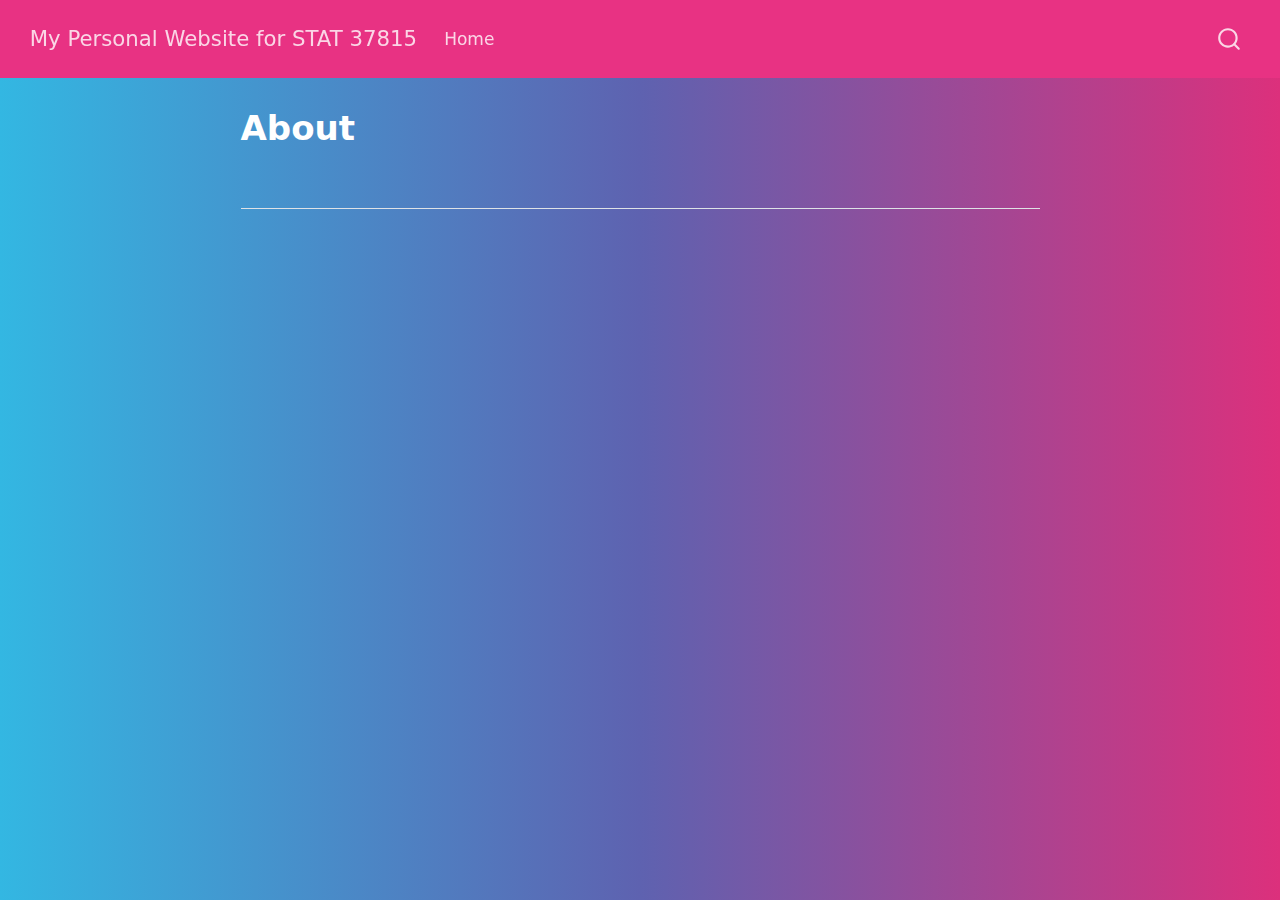
==== docs/About.html @ aac4f0df "Initial working web site" ====
<!DOCTYPE html>
<html xmlns="http://www.w3.org/1999/xhtml" lang="en" xml:lang="en"><head>

<meta charset="utf-8">
<meta name="generator" content="quarto-1.5.57">

<meta name="viewport" content="width=device-width, initial-scale=1.0, user-scalable=yes">


<title>About – My Personal Website for STAT 37815</title>
<style>
code{white-space: pre-wrap;}
span.smallcaps{font-variant: small-caps;}
div.columns{display: flex; gap: min(4vw, 1.5em);}
div.column{flex: auto; overflow-x: auto;}
div.hanging-indent{margin-left: 1.5em; text-indent: -1.5em;}
ul.task-list{list-style: none;}
ul.task-list li input[type="checkbox"] {
  width: 0.8em;
  margin: 0 0.8em 0.2em -1em; /* quarto-specific, see https://github.com/quarto-dev/quarto-cli/issues/4556 */ 
  vertical-align: middle;
}
</style>


<script src="site_libs/quarto-nav/quarto-nav.js"></script>
<script src="site_libs/quarto-nav/headroom.min.js"></script>
<script src="site_libs/clipboard/clipboard.min.js"></script>
<script src="site_libs/quarto-search/autocomplete.umd.js"></script>
<script src="site_libs/quarto-search/fuse.min.js"></script>
<script src="site_libs/quarto-search/quarto-search.js"></script>
<meta name="quarto:offset" content="./">
<script src="site_libs/quarto-html/quarto.js"></script>
<script src="site_libs/quarto-html/popper.min.js"></script>
<script src="site_libs/quarto-html/tippy.umd.min.js"></script>
<script src="site_libs/quarto-html/anchor.min.js"></script>
<link href="site_libs/quarto-html/tippy.css" rel="stylesheet">
<link href="site_libs/quarto-html/quarto-syntax-highlighting.css" rel="stylesheet" id="quarto-text-highlighting-styles">
<script src="site_libs/bootstrap/bootstrap.min.js"></script>
<link href="site_libs/bootstrap/bootstrap-icons.css" rel="stylesheet">
<link href="site_libs/bootstrap/bootstrap.min.css" rel="stylesheet" id="quarto-bootstrap" data-mode="light">
<script id="quarto-search-options" type="application/json">{
  "location": "navbar",
  "copy-button": false,
  "collapse-after": 3,
  "panel-placement": "end",
  "type": "overlay",
  "limit": 50,
  "keyboard-shortcut": [
    "f",
    "/",
    "s"
  ],
  "show-item-context": false,
  "language": {
    "search-no-results-text": "No results",
    "search-matching-documents-text": "matching documents",
    "search-copy-link-title": "Copy link to search",
    "search-hide-matches-text": "Hide additional matches",
    "search-more-match-text": "more match in this document",
    "search-more-matches-text": "more matches in this document",
    "search-clear-button-title": "Clear",
    "search-text-placeholder": "",
    "search-detached-cancel-button-title": "Cancel",
    "search-submit-button-title": "Submit",
    "search-label": "Search"
  }
}</script>


</head>

<body class="nav-fixed fullcontent">

<div id="quarto-search-results"></div>
  <header id="quarto-header" class="headroom fixed-top">
    <nav class="navbar navbar-expand-lg " data-bs-theme="dark">
      <div class="navbar-container container-fluid">
      <div class="navbar-brand-container mx-auto">
    <a class="navbar-brand" href="./index.html">
    <span class="navbar-title">My Personal Website for STAT 37815</span>
    </a>
  </div>
            <div id="quarto-search" class="" title="Search"></div>
          <button class="navbar-toggler" type="button" data-bs-toggle="collapse" data-bs-target="#navbarCollapse" aria-controls="navbarCollapse" role="menu" aria-expanded="false" aria-label="Toggle navigation" onclick="if (window.quartoToggleHeadroom) { window.quartoToggleHeadroom(); }">
  <span class="navbar-toggler-icon"></span>
</button>
          <div class="collapse navbar-collapse" id="navbarCollapse">
            <ul class="navbar-nav navbar-nav-scroll me-auto">
  <li class="nav-item">
    <a class="nav-link" href="./index.html"> 
<span class="menu-text">Home</span></a>
  </li>  
  <li class="nav-item compact">
    <a class="nav-link" href="./about.qmd"> 
<span class="menu-text"></span></a>
  </li>  
</ul>
          </div> <!-- /navcollapse -->
            <div class="quarto-navbar-tools">
</div>
      </div> <!-- /container-fluid -->
    </nav>
</header>
<!-- content -->
<div id="quarto-content" class="quarto-container page-columns page-rows-contents page-layout-article page-navbar">
<!-- sidebar -->
<!-- margin-sidebar -->
    
<!-- main -->
<main class="content" id="quarto-document-content">

<header id="title-block-header" class="quarto-title-block default">
<div class="quarto-title">
<h1 class="title">About</h1>
</div>



<div class="quarto-title-meta">

    
  
    
  </div>
  


</header>


<section id="section" class="level2">
<h2 class="anchored" data-anchor-id="section"></h2>


</section>

</main> <!-- /main -->
<script id="quarto-html-after-body" type="application/javascript">
window.document.addEventListener("DOMContentLoaded", function (event) {
  const toggleBodyColorMode = (bsSheetEl) => {
    const mode = bsSheetEl.getAttribute("data-mode");
    const bodyEl = window.document.querySelector("body");
    if (mode === "dark") {
      bodyEl.classList.add("quarto-dark");
      bodyEl.classList.remove("quarto-light");
    } else {
      bodyEl.classList.add("quarto-light");
      bodyEl.classList.remove("quarto-dark");
    }
  }
  const toggleBodyColorPrimary = () => {
    const bsSheetEl = window.document.querySelector("link#quarto-bootstrap");
    if (bsSheetEl) {
      toggleBodyColorMode(bsSheetEl);
    }
  }
  toggleBodyColorPrimary();  
  const icon = "";
  const anchorJS = new window.AnchorJS();
  anchorJS.options = {
    placement: 'right',
    icon: icon
  };
  anchorJS.add('.anchored');
  const isCodeAnnotation = (el) => {
    for (const clz of el.classList) {
      if (clz.startsWith('code-annotation-')) {                     
        return true;
      }
    }
    return false;
  }
  const onCopySuccess = function(e) {
    // button target
    const button = e.trigger;
    // don't keep focus
    button.blur();
    // flash "checked"
    button.classList.add('code-copy-button-checked');
    var currentTitle = button.getAttribute("title");
    button.setAttribute("title", "Copied!");
    let tooltip;
    if (window.bootstrap) {
      button.setAttribute("data-bs-toggle", "tooltip");
      button.setAttribute("data-bs-placement", "left");
      button.setAttribute("data-bs-title", "Copied!");
      tooltip = new bootstrap.Tooltip(button, 
        { trigger: "manual", 
          customClass: "code-copy-button-tooltip",
          offset: [0, -8]});
      tooltip.show();    
    }
    setTimeout(function() {
      if (tooltip) {
        tooltip.hide();
        button.removeAttribute("data-bs-title");
        button.removeAttribute("data-bs-toggle");
        button.removeAttribute("data-bs-placement");
      }
      button.setAttribute("title", currentTitle);
      button.classList.remove('code-copy-button-checked');
    }, 1000);
    // clear code selection
    e.clearSelection();
  }
  const getTextToCopy = function(trigger) {
      const codeEl = trigger.previousElementSibling.cloneNode(true);
      for (const childEl of codeEl.children) {
        if (isCodeAnnotation(childEl)) {
          childEl.remove();
        }
      }
      return codeEl.innerText;
  }
  const clipboard = new window.ClipboardJS('.code-copy-button:not([data-in-quarto-modal])', {
    text: getTextToCopy
  });
  clipboard.on('success', onCopySuccess);
  if (window.document.getElementById('quarto-embedded-source-code-modal')) {
    // For code content inside modals, clipBoardJS needs to be initialized with a container option
    // TODO: Check when it could be a function (https://github.com/zenorocha/clipboard.js/issues/860)
    const clipboardModal = new window.ClipboardJS('.code-copy-button[data-in-quarto-modal]', {
      text: getTextToCopy,
      container: window.document.getElementById('quarto-embedded-source-code-modal')
    });
    clipboardModal.on('success', onCopySuccess);
  }
    var localhostRegex = new RegExp(/^(?:http|https):\/\/localhost\:?[0-9]*\//);
    var mailtoRegex = new RegExp(/^mailto:/);
      var filterRegex = new RegExp('/' + window.location.host + '/');
    var isInternal = (href) => {
        return filterRegex.test(href) || localhostRegex.test(href) || mailtoRegex.test(href);
    }
    // Inspect non-navigation links and adorn them if external
 	var links = window.document.querySelectorAll('a[href]:not(.nav-link):not(.navbar-brand):not(.toc-action):not(.sidebar-link):not(.sidebar-item-toggle):not(.pagination-link):not(.no-external):not([aria-hidden]):not(.dropdown-item):not(.quarto-navigation-tool):not(.about-link)');
    for (var i=0; i<links.length; i++) {
      const link = links[i];
      if (!isInternal(link.href)) {
        // undo the damage that might have been done by quarto-nav.js in the case of
        // links that we want to consider external
        if (link.dataset.originalHref !== undefined) {
          link.href = link.dataset.originalHref;
        }
      }
    }
  function tippyHover(el, contentFn, onTriggerFn, onUntriggerFn) {
    const config = {
      allowHTML: true,
      maxWidth: 500,
      delay: 100,
      arrow: false,
      appendTo: function(el) {
          return el.parentElement;
      },
      interactive: true,
      interactiveBorder: 10,
      theme: 'quarto',
      placement: 'bottom-start',
    };
    if (contentFn) {
      config.content = contentFn;
    }
    if (onTriggerFn) {
      config.onTrigger = onTriggerFn;
    }
    if (onUntriggerFn) {
      config.onUntrigger = onUntriggerFn;
    }
    window.tippy(el, config); 
  }
  const noterefs = window.document.querySelectorAll('a[role="doc-noteref"]');
  for (var i=0; i<noterefs.length; i++) {
    const ref = noterefs[i];
    tippyHover(ref, function() {
      // use id or data attribute instead here
      let href = ref.getAttribute('data-footnote-href') || ref.getAttribute('href');
      try { href = new URL(href).hash; } catch {}
      const id = href.replace(/^#\/?/, "");
      const note = window.document.getElementById(id);
      if (note) {
        return note.innerHTML;
      } else {
        return "";
      }
    });
  }
  const xrefs = window.document.querySelectorAll('a.quarto-xref');
  const processXRef = (id, note) => {
    // Strip column container classes
    const stripColumnClz = (el) => {
      el.classList.remove("page-full", "page-columns");
      if (el.children) {
        for (const child of el.children) {
          stripColumnClz(child);
        }
      }
    }
    stripColumnClz(note)
    if (id === null || id.startsWith('sec-')) {
      // Special case sections, only their first couple elements
      const container = document.createElement("div");
      if (note.children && note.children.length > 2) {
        container.appendChild(note.children[0].cloneNode(true));
        for (let i = 1; i < note.children.length; i++) {
          const child = note.children[i];
          if (child.tagName === "P" && child.innerText === "") {
            continue;
          } else {
            container.appendChild(child.cloneNode(true));
            break;
          }
        }
        if (window.Quarto?.typesetMath) {
          window.Quarto.typesetMath(container);
        }
        return container.innerHTML
      } else {
        if (window.Quarto?.typesetMath) {
          window.Quarto.typesetMath(note);
        }
        return note.innerHTML;
      }
    } else {
      // Remove any anchor links if they are present
      const anchorLink = note.querySelector('a.anchorjs-link');
      if (anchorLink) {
        anchorLink.remove();
      }
      if (window.Quarto?.typesetMath) {
        window.Quarto.typesetMath(note);
      }
      // TODO in 1.5, we should make sure this works without a callout special case
      if (note.classList.contains("callout")) {
        return note.outerHTML;
      } else {
        return note.innerHTML;
      }
    }
  }
  for (var i=0; i<xrefs.length; i++) {
    const xref = xrefs[i];
    tippyHover(xref, undefined, function(instance) {
      instance.disable();
      let url = xref.getAttribute('href');
      let hash = undefined; 
      if (url.startsWith('#')) {
        hash = url;
      } else {
        try { hash = new URL(url).hash; } catch {}
      }
      if (hash) {
        const id = hash.replace(/^#\/?/, "");
        const note = window.document.getElementById(id);
        if (note !== null) {
          try {
            const html = processXRef(id, note.cloneNode(true));
            instance.setContent(html);
          } finally {
            instance.enable();
            instance.show();
          }
        } else {
          // See if we can fetch this
          fetch(url.split('#')[0])
          .then(res => res.text())
          .then(html => {
            const parser = new DOMParser();
            const htmlDoc = parser.parseFromString(html, "text/html");
            const note = htmlDoc.getElementById(id);
            if (note !== null) {
              const html = processXRef(id, note);
              instance.setContent(html);
            } 
          }).finally(() => {
            instance.enable();
            instance.show();
          });
        }
      } else {
        // See if we can fetch a full url (with no hash to target)
        // This is a special case and we should probably do some content thinning / targeting
        fetch(url)
        .then(res => res.text())
        .then(html => {
          const parser = new DOMParser();
          const htmlDoc = parser.parseFromString(html, "text/html");
          const note = htmlDoc.querySelector('main.content');
          if (note !== null) {
            // This should only happen for chapter cross references
            // (since there is no id in the URL)
            // remove the first header
            if (note.children.length > 0 && note.children[0].tagName === "HEADER") {
              note.children[0].remove();
            }
            const html = processXRef(null, note);
            instance.setContent(html);
          } 
        }).finally(() => {
          instance.enable();
          instance.show();
        });
      }
    }, function(instance) {
    });
  }
      let selectedAnnoteEl;
      const selectorForAnnotation = ( cell, annotation) => {
        let cellAttr = 'data-code-cell="' + cell + '"';
        let lineAttr = 'data-code-annotation="' +  annotation + '"';
        const selector = 'span[' + cellAttr + '][' + lineAttr + ']';
        return selector;
      }
      const selectCodeLines = (annoteEl) => {
        const doc = window.document;
        const targetCell = annoteEl.getAttribute("data-target-cell");
        const targetAnnotation = annoteEl.getAttribute("data-target-annotation");
        const annoteSpan = window.document.querySelector(selectorForAnnotation(targetCell, targetAnnotation));
        const lines = annoteSpan.getAttribute("data-code-lines").split(",");
        const lineIds = lines.map((line) => {
          return targetCell + "-" + line;
        })
        let top = null;
        let height = null;
        let parent = null;
        if (lineIds.length > 0) {
            //compute the position of the single el (top and bottom and make a div)
            const el = window.document.getElementById(lineIds[0]);
            top = el.offsetTop;
            height = el.offsetHeight;
            parent = el.parentElement.parentElement;
          if (lineIds.length > 1) {
            const lastEl = window.document.getElementById(lineIds[lineIds.length - 1]);
            const bottom = lastEl.offsetTop + lastEl.offsetHeight;
            height = bottom - top;
          }
          if (top !== null && height !== null && parent !== null) {
            // cook up a div (if necessary) and position it 
            let div = window.document.getElementById("code-annotation-line-highlight");
            if (div === null) {
              div = window.document.createElement("div");
              div.setAttribute("id", "code-annotation-line-highlight");
              div.style.position = 'absolute';
              parent.appendChild(div);
            }
            div.style.top = top - 2 + "px";
            div.style.height = height + 4 + "px";
            div.style.left = 0;
            let gutterDiv = window.document.getElementById("code-annotation-line-highlight-gutter");
            if (gutterDiv === null) {
              gutterDiv = window.document.createElement("div");
              gutterDiv.setAttribute("id", "code-annotation-line-highlight-gutter");
              gutterDiv.style.position = 'absolute';
              const codeCell = window.document.getElementById(targetCell);
              const gutter = codeCell.querySelector('.code-annotation-gutter');
              gutter.appendChild(gutterDiv);
            }
            gutterDiv.style.top = top - 2 + "px";
            gutterDiv.style.height = height + 4 + "px";
          }
          selectedAnnoteEl = annoteEl;
        }
      };
      const unselectCodeLines = () => {
        const elementsIds = ["code-annotation-line-highlight", "code-annotation-line-highlight-gutter"];
        elementsIds.forEach((elId) => {
          const div = window.document.getElementById(elId);
          if (div) {
            div.remove();
          }
        });
        selectedAnnoteEl = undefined;
      };
        // Handle positioning of the toggle
    window.addEventListener(
      "resize",
      throttle(() => {
        elRect = undefined;
        if (selectedAnnoteEl) {
          selectCodeLines(selectedAnnoteEl);
        }
      }, 10)
    );
    function throttle(fn, ms) {
    let throttle = false;
    let timer;
      return (...args) => {
        if(!throttle) { // first call gets through
            fn.apply(this, args);
            throttle = true;
        } else { // all the others get throttled
            if(timer) clearTimeout(timer); // cancel #2
            timer = setTimeout(() => {
              fn.apply(this, args);
              timer = throttle = false;
            }, ms);
        }
      };
    }
      // Attach click handler to the DT
      const annoteDls = window.document.querySelectorAll('dt[data-target-cell]');
      for (const annoteDlNode of annoteDls) {
        annoteDlNode.addEventListener('click', (event) => {
          const clickedEl = event.target;
          if (clickedEl !== selectedAnnoteEl) {
            unselectCodeLines();
            const activeEl = window.document.querySelector('dt[data-target-cell].code-annotation-active');
            if (activeEl) {
              activeEl.classList.remove('code-annotation-active');
            }
            selectCodeLines(clickedEl);
            clickedEl.classList.add('code-annotation-active');
          } else {
            // Unselect the line
            unselectCodeLines();
            clickedEl.classList.remove('code-annotation-active');
          }
        });
      }
  const findCites = (el) => {
    const parentEl = el.parentElement;
    if (parentEl) {
      const cites = parentEl.dataset.cites;
      if (cites) {
        return {
          el,
          cites: cites.split(' ')
        };
      } else {
        return findCites(el.parentElement)
      }
    } else {
      return undefined;
    }
  };
  var bibliorefs = window.document.querySelectorAll('a[role="doc-biblioref"]');
  for (var i=0; i<bibliorefs.length; i++) {
    const ref = bibliorefs[i];
    const citeInfo = findCites(ref);
    if (citeInfo) {
      tippyHover(citeInfo.el, function() {
        var popup = window.document.createElement('div');
        citeInfo.cites.forEach(function(cite) {
          var citeDiv = window.document.createElement('div');
          citeDiv.classList.add('hanging-indent');
          citeDiv.classList.add('csl-entry');
          var biblioDiv = window.document.getElementById('ref-' + cite);
          if (biblioDiv) {
            citeDiv.innerHTML = biblioDiv.innerHTML;
          }
          popup.appendChild(citeDiv);
        });
        return popup.innerHTML;
      });
    }
  }
});
</script>
</div> <!-- /content -->




</body></html>
---- docs/site_libs/quarto-html/tippy.css ----
.tippy-box[data-animation=fade][data-state=hidden]{opacity:0}[data-tippy-root]{max-width:calc(100vw - 10px)}.tippy-box{position:relative;background-color:#333;color:#fff;border-radius:4px;font-size:14px;line-height:1.4;white-space:normal;outline:0;transition-property:transform,visibility,opacity}.tippy-box[data-placement^=top]>.tippy-arrow{bottom:0}.tippy-box[data-placement^=top]>.tippy-arrow:before{bottom:-7px;left:0;border-width:8px 8px 0;border-top-color:initial;transform-origin:center top}.tippy-box[data-placement^=bottom]>.tippy-arrow{top:0}.tippy-box[data-placement^=bottom]>.tippy-arrow:before{top:-7px;left:0;border-width:0 8px 8px;border-bottom-color:initial;transform-origin:center bottom}.tippy-box[data-placement^=left]>.tippy-arrow{right:0}.tippy-box[data-placement^=left]>.tippy-arrow:before{border-width:8px 0 8px 8px;border-left-color:initial;right:-7px;transform-origin:center left}.tippy-box[data-placement^=right]>.tippy-arrow{left:0}.tippy-box[data-placement^=right]>.tippy-arrow:before{left:-7px;border-width:8px 8px 8px 0;border-right-color:initial;transform-origin:center right}.tippy-box[data-inertia][data-state=visible]{transition-timing-function:cubic-bezier(.54,1.5,.38,1.11)}.tippy-arrow{width:16px;height:16px;color:#333}.tippy-arrow:before{content:"";position:absolute;border-color:transparent;border-style:solid}.tippy-content{position:relative;padding:5px 9px;z-index:1}
---- docs/site_libs/quarto-html/quarto-syntax-highlighting.css ----
/* quarto syntax highlight colors */
:root {
  --quarto-hl-ot-color: #003B4F;
  --quarto-hl-at-color: #657422;
  --quarto-hl-ss-color: #20794D;
  --quarto-hl-an-color: #5E5E5E;
  --quarto-hl-fu-color: #4758AB;
  --quarto-hl-st-color: #20794D;
  --quarto-hl-cf-color: #003B4F;
  --quarto-hl-op-color: #5E5E5E;
  --quarto-hl-er-color: #AD0000;
  --quarto-hl-bn-color: #AD0000;
  --quarto-hl-al-color: #AD0000;
  --quarto-hl-va-color: #111111;
  --quarto-hl-bu-color: inherit;
  --quarto-hl-ex-color: inherit;
  --quarto-hl-pp-color: #AD0000;
  --quarto-hl-in-color: #5E5E5E;
  --quarto-hl-vs-color: #20794D;
  --quarto-hl-wa-color: #5E5E5E;
  --quarto-hl-do-color: #5E5E5E;
  --quarto-hl-im-color: #00769E;
  --quarto-hl-ch-color: #20794D;
  --quarto-hl-dt-color: #AD0000;
  --quarto-hl-fl-color: #AD0000;
  --quarto-hl-co-color: #5E5E5E;
  --quarto-hl-cv-color: #5E5E5E;
  --quarto-hl-cn-color: #8f5902;
  --quarto-hl-sc-color: #5E5E5E;
  --quarto-hl-dv-color: #AD0000;
  --quarto-hl-kw-color: #003B4F;
}

/* other quarto variables */
:root {
  --quarto-font-monospace: SFMono-Regular, Menlo, Monaco, Consolas, "Liberation Mono", "Courier New", monospace;
}

pre > code.sourceCode > span {
  color: #003B4F;
}

code span {
  color: #003B4F;
}

code.sourceCode > span {
  color: #003B4F;
}

div.sourceCode,
div.sourceCode pre.sourceCode {
  color: #003B4F;
}

code span.ot {
  color: #003B4F;
  font-style: inherit;
}

code span.at {
  color: #657422;
  font-style: inherit;
}

code span.ss {
  color: #20794D;
  font-style: inherit;
}

code span.an {
  color: #5E5E5E;
  font-style: inherit;
}

code span.fu {
  color: #4758AB;
  font-style: inherit;
}

code span.st {
  color: #20794D;
  font-style: inherit;
}

code span.cf {
  color: #003B4F;
  font-weight: bold;
  font-style: inherit;
}

code span.op {
  color: #5E5E5E;
  font-style: inherit;
}

code span.er {
  color: #AD0000;
  font-style: inherit;
}

code span.bn {
  color: #AD0000;
  font-style: inherit;
}

code span.al {
  color: #AD0000;
  font-style: inherit;
}

code span.va {
  color: #111111;
  font-style: inherit;
}

code span.bu {
  font-style: inherit;
}

code span.ex {
  font-style: inherit;
}

code span.pp {
  color: #AD0000;
  font-style: inherit;
}

code span.in {
  color: #5E5E5E;
  font-style: inherit;
}

code span.vs {
  color: #20794D;
  font-style: inherit;
}

code span.wa {
  color: #5E5E5E;
  font-style: italic;
}

code span.do {
  color: #5E5E5E;
  font-style: italic;
}

code span.im {
  color: #00769E;
  font-style: inherit;
}

code span.ch {
  color: #20794D;
  font-style: inherit;
}

code span.dt {
  color: #AD0000;
  font-style: inherit;
}

code span.fl {
  color: #AD0000;
  font-style: inherit;
}

code span.co {
  color: #5E5E5E;
  font-style: inherit;
}

code span.cv {
  color: #5E5E5E;
  font-style: italic;
}

code span.cn {
  color: #8f5902;
  font-style: inherit;
}

code span.sc {
  color: #5E5E5E;
  font-style: inherit;
}

code span.dv {
  color: #AD0000;
  font-style: inherit;
}

code span.kw {
  color: #003B4F;
  font-weight: bold;
  font-style: inherit;
}

.prevent-inlining {
  content: "</";
}

/*# sourceMappingURL=debc5d5d77c3f9108843748ff7464032.css.map */
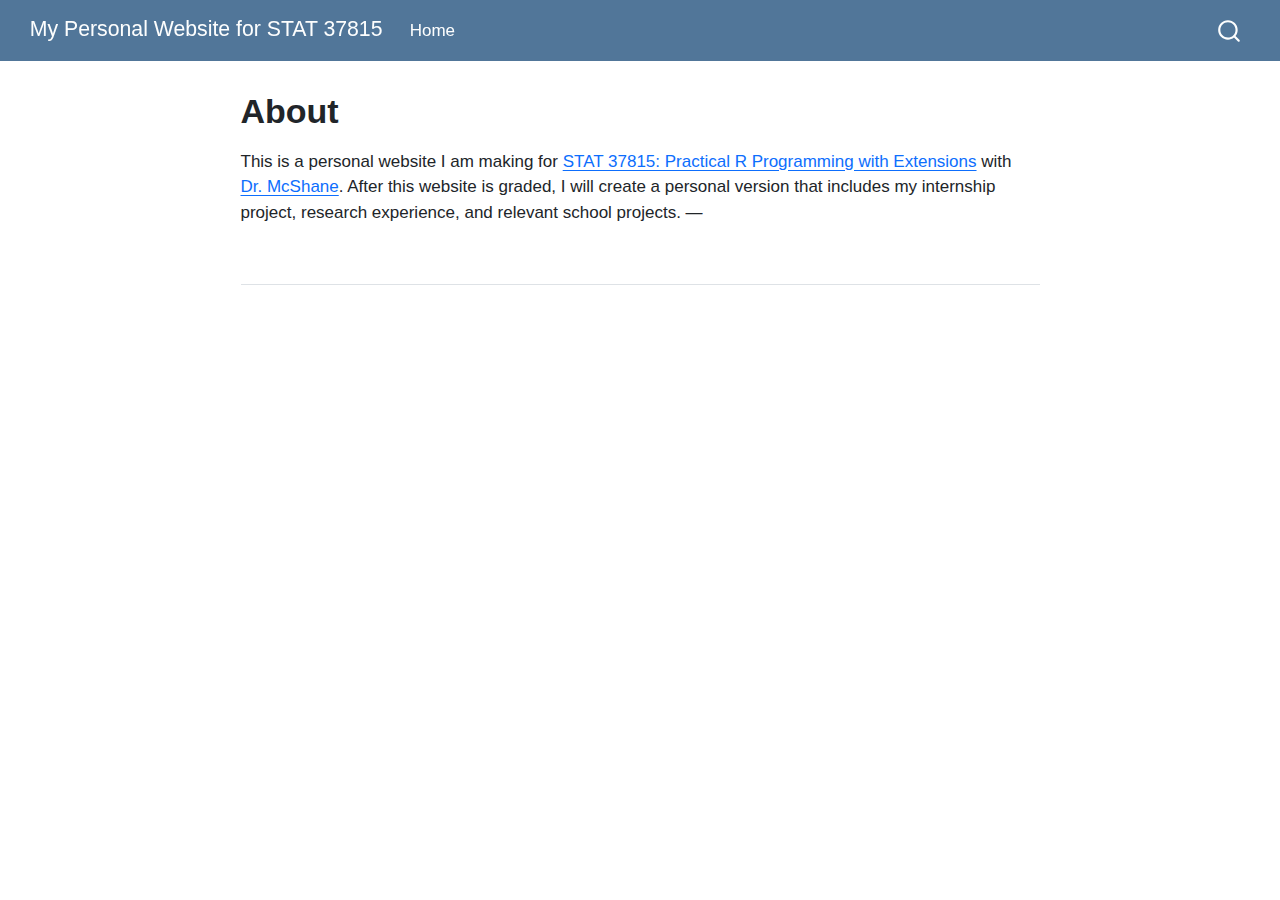
==== commit c9b242cd: "Adding a profile picture" ====
--- a/docs/About.html
+++ b/docs/About.html
@@ -129,6 +129,7 @@
 </header>
 
 
+<p>This is a personal website I am making for <a href="https://stat.uchicago.edu/academics/course-info/2024-2025-cour%20ses/autumn-2024-stat-37815-1/">STAT 37815: Practical R Programming with Extensions</a> with <a href="https://ryanmcshane.com">Dr.&nbsp;McShane</a>. After this website is graded, I will create a personal version that includes my internship project, research experience, and relevant school projects. —</p>
 <section id="section" class="level2">
 <h2 class="anchored" data-anchor-id="section"></h2>
 
